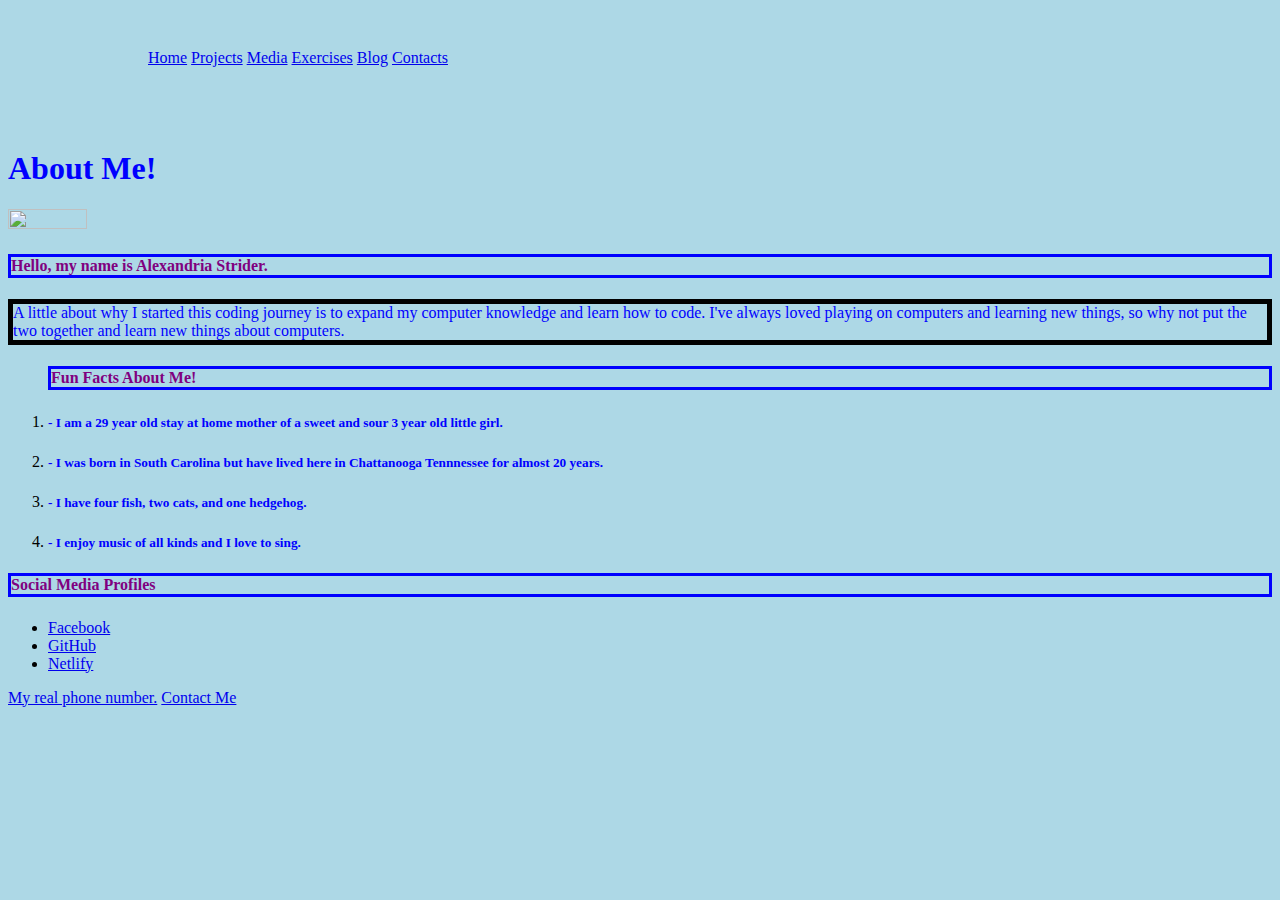
==== index.html @ c73d02ed "problems" ====
<!DOCTYPE html>
<html lang="en">
<head>
  <meta charset="UTF-8">
  <meta name="viewport" content="width=device-width, initial-scale=1.0">
  <meta http-equiv="X-UA-Compatible" content="ie=edge">
  <title>Alexandria Strider|Web Developer</title>

  <link rel="stylesheet" href="css/style.css">
  <link type="text/css" rel="stylesheet" href="../css/style.css"/>
  <script type="text/JavaScript" src="CYOA.js"></script>
  <script type="text/JavaScript" src="RPS.js"></script>
  <script defer src="https://use.fontawesome.com/releases/v5.0.6/js/all.js"></script>
  <link type="text/css"  src="https://maxcdn.bootstrapcdn.com/bootstrap/4.0.0/css/bootstrap.min.css">
  <script type="text/javascript" src="https://maxcdn.bootstrapcdn.com/bootstrap/4.0.0/js/bootstrap.min.js"></script>

</head>

<body>



  <div class="navigation">
    <ul>
     <li><a href = "index.html">Home</a></li>
     <li><a href = "projects/index.html">Projects</a></li>
     <li><a href = "Media/index.html">Media</a></li>
     <li><a href= "exercises/greeter.html">Exercises</a></li>
     <li><a href= "blog/index.html">Blog</a></li>
     <li><a href= "Contacts/index.html">Contacts</a></li>
   </ul>
  </div>


  <h1> About Me! </h1>

  <img src="https://scontent-atl3-1.xx.fbcdn.net/v/t1.0-9/27331687_1656410074420474_4751609503781830748_n.jpg?oh=b45c7b9cd4bfb549cb7677fcc5ba5f64&oe=5B1BBC53" width="25%" height="25%">



  <h4> Hello, my name is Alexandria Strider. </h4>



  <p> A little about why I started this coding journey is to expand my computer knowledge and learn how to code. I've always loved playing on computers and learning new things, so why not put the two together and learn new things about computers.</p>
<ol type="1">
  <h4> Fun Facts About Me! </h4>
  <li><h5>- I am a 29 year old stay at home mother of a sweet and sour 3 year old little girl. </h5></li>
  <li><h5>- I was born in South Carolina but have lived here in Chattanooga Tennnessee for almost 20 years. </h5></li>
  <li><h5>- I have four fish, two cats, and one hedgehog. </h5></li>
  <li><h5>- I enjoy music of all kinds and I love to sing. </h5></li>
</ol>



 <h4>Social Media Profiles</h4>
 <ul>
   <li><a href="https://www.facebook.com/alexandriastrider">Facebook</a></li>
   <li><a href="http://www.github.com/alexandriastrider">GitHub</a></li>
   <li><a href="https://friendly-wescoff-34f76b.netlify.com">Netlify</a></li>
 </ul>



<a href="tel:555-555-555">My real phone number.</a>

<a href="mailto:alexandria.strider@yahoo.com?Subject=Contact%20Form">Contact Me</a>


</body>
</html>
---- css/style.css ----
body

  {
  background-color: lightblue;
}
  div.fixed {
    position: center;
    bottom:0;
    right:0;
    width: 300px;
    border:3px solid #73AD21;
}
  h1 {
    color: blue;
    font-family: verdana;
}
  h3 {
    color: pink;
    font-family: verdana;

}
  h4 {
    color: purple;
    font-family: verdana;
    border: solid blue;
    position: center;
}
  h5 {
    color: blue;
    font-family: verdana;
    position: center;
}
  p {
    color: blue;
    border: 5px solid black;
    position: center;
}
 div {
  padding: 25px 50px 75px 100px;
}
  .container {
    max-width: 960px;
    margin: 0 auto;
}
  .navigation > ul > li {
    display: inline;
    list-style: none;
}
  .navigation {
    position:center;
    top: 0;
    left: 0;
    height: 1.3em;
    width: 100vw;
}
  .navigation .dropdown {
    position: absolute;
    top: 1em;
    right: 0;
    display: none;
}
  .navigation a:hover + .dropdown {
    display: block;
}
  .navigation > ul.container {
    //these styles will extend the styles already contained in the .container Class
    display: flex;
    flex-direction: row;
    flex-wrap: wrap;
    justify-content: space-around;
    align-items: center;
}

  .header{
    margin-top: 1.3em;
}
   html {
    box-sizing: border-box;
}

 .dropdown {
  overflow: hidden;
}
/* Style all font awesome icons */
.fa {
    padding: 20px;
    font-size: 30px;
    width: 50px;
    text-align: center;
    text-decoration: none;
}

/* Add a hover effect if you want */
.fa:hover {
    opacity: 0.7;
}

/* Set a specific color for each brand */

/* Facebook */
.fa-facebook {
    background: #3B5998;
    color: white;
}
---- css/style.css ----
body

  {
  background-color: lightblue;
}
  div.fixed {
    position: center;
    bottom:0;
    right:0;
    width: 300px;
    border:3px solid #73AD21;
}
  h1 {
    color: blue;
    font-family: verdana;
}
  h3 {
    color: pink;
    font-family: verdana;

}
  h4 {
    color: purple;
    font-family: verdana;
    border: solid blue;
    position: center;
}
  h5 {
    color: blue;
    font-family: verdana;
    position: center;
}
  p {
    color: blue;
    border: 5px solid black;
    position: center;
}
 div {
  padding: 25px 50px 75px 100px;
}
  .container {
    max-width: 960px;
    margin: 0 auto;
}
  .navigation > ul > li {
    display: inline;
    list-style: none;
}
  .navigation {
    position:center;
    top: 0;
    left: 0;
    height: 1.3em;
    width: 100vw;
}
  .navigation .dropdown {
    position: absolute;
    top: 1em;
    right: 0;
    display: none;
}
  .navigation a:hover + .dropdown {
    display: block;
}
  .navigation > ul.container {
    //these styles will extend the styles already contained in the .container Class
    display: flex;
    flex-direction: row;
    flex-wrap: wrap;
    justify-content: space-around;
    align-items: center;
}

  .header{
    margin-top: 1.3em;
}
   html {
    box-sizing: border-box;
}

 .dropdown {
  overflow: hidden;
}
/* Style all font awesome icons */
.fa {
    padding: 20px;
    font-size: 30px;
    width: 50px;
    text-align: center;
    text-decoration: none;
}

/* Add a hover effect if you want */
.fa:hover {
    opacity: 0.7;
}

/* Set a specific color for each brand */

/* Facebook */
.fa-facebook {
    background: #3B5998;
    color: white;
}
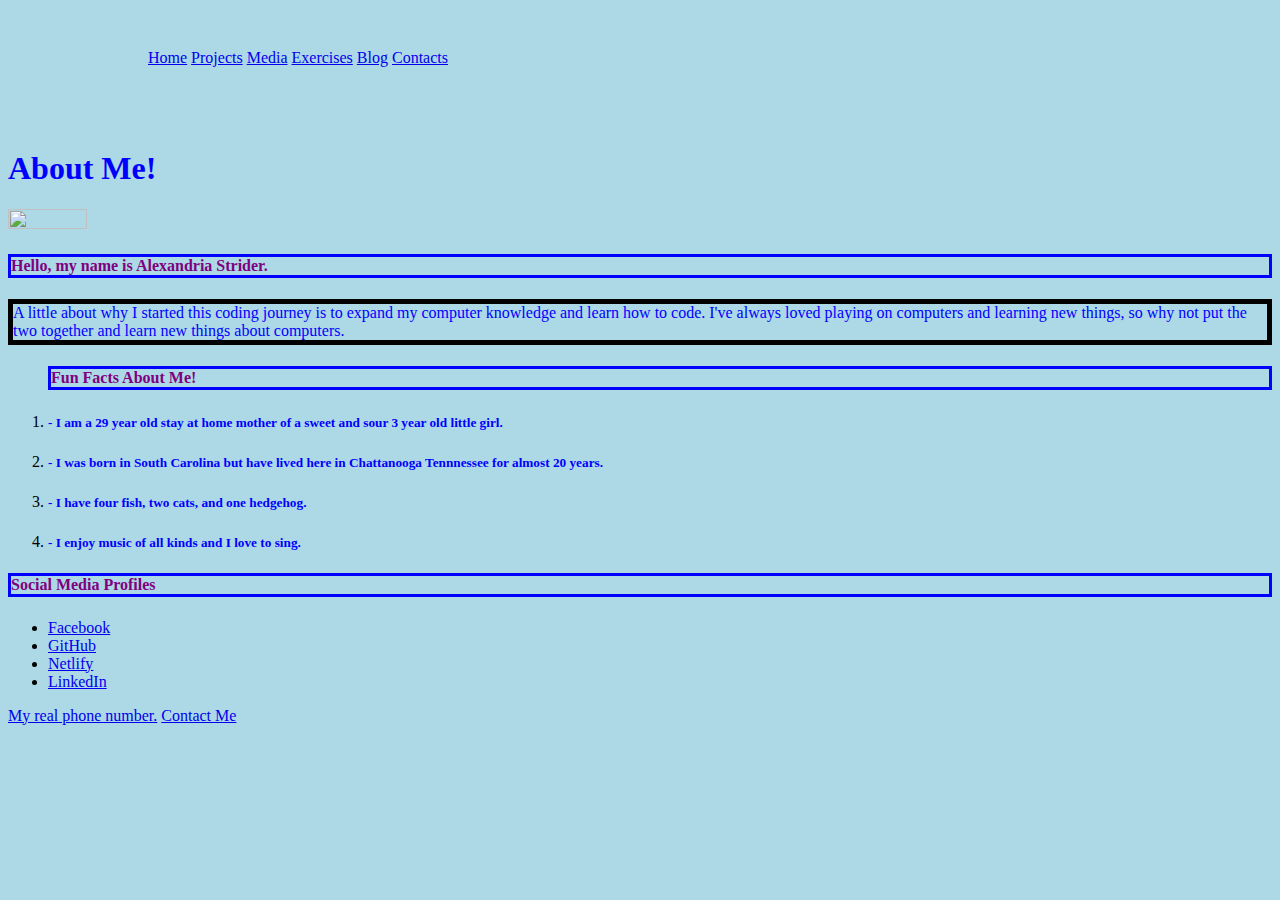
==== commit eaeb1f0c: "adding linkedin" ====
--- a/index.html
+++ b/index.html
@@ -13,6 +13,11 @@
   <script defer src="https://use.fontawesome.com/releases/v5.0.6/js/all.js"></script>
   <link type="text/css"  src="https://maxcdn.bootstrapcdn.com/bootstrap/4.0.0/css/bootstrap.min.css">
   <script type="text/javascript" src="https://maxcdn.bootstrapcdn.com/bootstrap/4.0.0/js/bootstrap.min.js"></script>
+  <script src="https://ajax.googleapis.com/ajax/libs/jquery/2.2.2/jquery.min.js"></script>
+  <script type="text/javascript" src="while.js"></script>
+  <script type="text/javascript" src="greeting.js"></script>
+  <script type="text/JavaScript" src="sandbox.js"></script>
+  <script type="text/javaScript" src="contacts.js"></script>
 
 </head>
 
@@ -22,12 +27,12 @@
 
   <div class="navigation">
     <ul>
-     <li><a href = "index.html">Home</a></li>
-     <li><a href = "projects/index.html">Projects</a></li>
-     <li><a href = "Media/index.html">Media</a></li>
-     <li><a href= "exercises/greeter.html">Exercises</a></li>
-     <li><a href= "blog/index.html">Blog</a></li>
-     <li><a href= "Contacts/index.html">Contacts</a></li>
+     <li><a href= "index.html">Home</a></li>
+     <li><a href= "projects">Projects</a></li>
+     <li><a href= "media">Media</a></li>
+     <li><a href= "exercises">Exercises</a></li>
+     <li><a href= "blog">Blog</a></li>
+     <li><a href= "contacts">Contacts</a></li>
    </ul>
   </div>
 
@@ -58,6 +63,7 @@
    <li><a href="https://www.facebook.com/alexandriastrider">Facebook</a></li>
    <li><a href="http://www.github.com/alexandriastrider">GitHub</a></li>
    <li><a href="https://friendly-wescoff-34f76b.netlify.com">Netlify</a></li>
+   <li><a href="https://www.linkedin.com/in/alexandria-strider-68b14515b/">LinkedIn</a></li>
  </ul>
 
 
